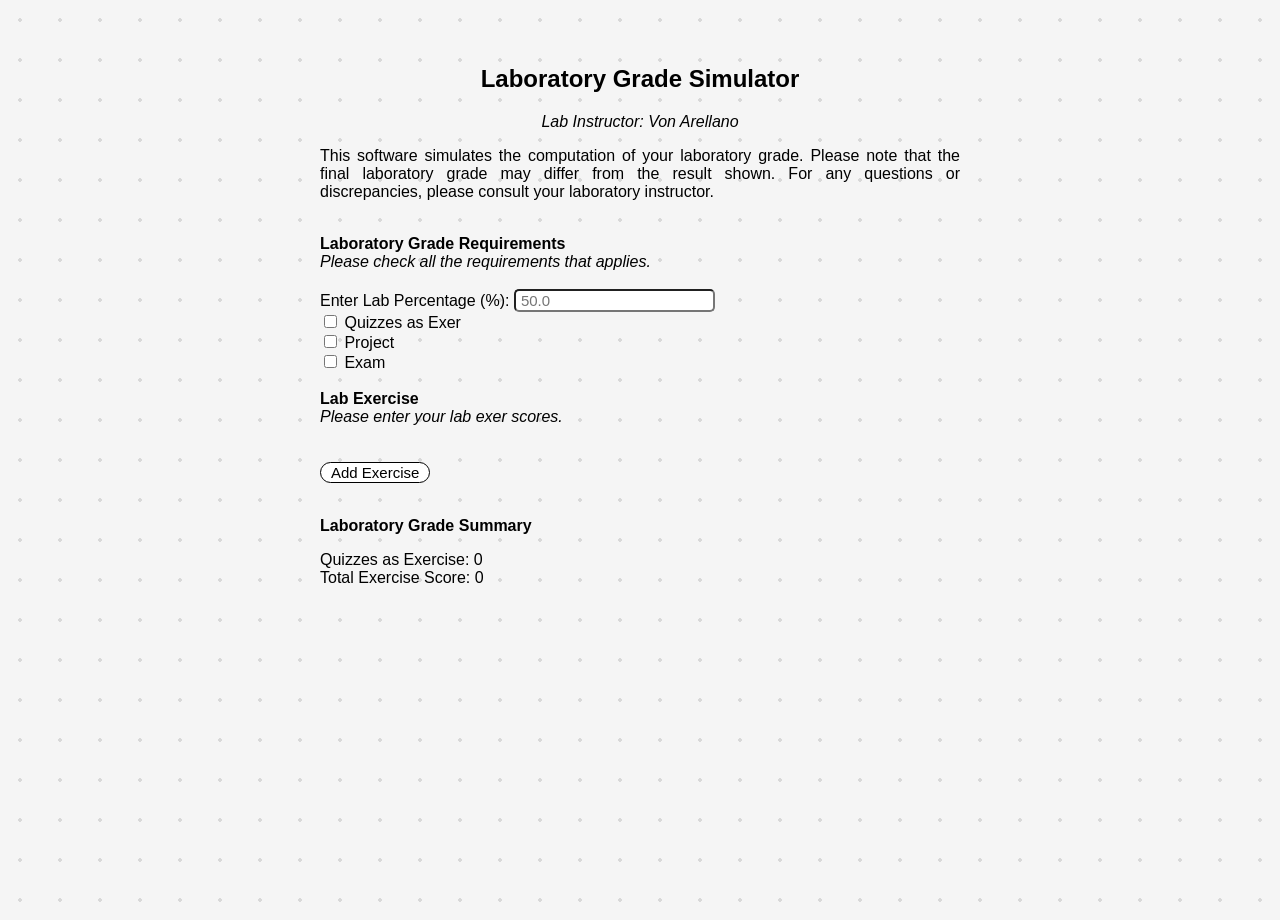
==== main.html @ db1c2f4b "initial draft" ====
<!-- LAB GRADE SIMULATOR -->
<!-- AUTHOR: Von Michael B. Arellano -->
<!DOCTYPE html>
<html>
  <head>
    <title>Lab Grade Simulator</title>
    <script src="main.js"></script>
    <script src="ui.js"></script>
    <link rel="stylesheet" href="main.css" />
    <link
      rel="stylesheet"
      href="https://fonts.googleapis.com/css2?family=Material+Symbols+Outlined"
    />
  </head>
  <body>
    <h2 id="title">Laboratory Grade Simulator</h2>
    <p id="author">Lab Instructor: Von Arellano</p>
    <div class="container">
      <!-- Description -->
      <p id="description">
        This software simulates the computation of your laboratory grade. Please
        note that the final laboratory grade may differ from the result shown.
        For any questions or discrepancies, please consult your laboratory
        instructor.
      </p>
      <!-- Lab Grade Distribution -->
      <div id="exerLabel">
        <br />
        <label><b>Laboratory Grade Requirements</b></label
        ><br />
        <i>Please check all the requirements that applies.</i>
      </div>
      <br />
      <label for="labPercent">Enter Lab Percentage (%): </label>
      <input
        id="labPercent"
        type="number"
        placeholder="50.0"
        oninput="isNumber(this, 'labPercentError')"
      />
      <div id="labPercentError" class="error"></div>

      <!-- Quizzes Checkbox-->
      <div>
        <label for="quizzes">
          <input
            type="checkbox"
            id="quizzes"
            onchange="hideOrUnhide(this, 'quiz')"
          />
          Quizzes as Exer
        </label>
      </div>

      <!-- Project Checkbox-->
      <div>
        <label for="project">
          <input type="checkbox" id="project" /> Project
        </label>
      </div>

      <!-- Lab Exam Checkbox-->
      <div>
        <label for="exam"> <input type="checkbox" id="exam" /> Exam </label>
      </div>

      <div id="quiz" hidden="true">
        <p><b>Laboratory Quiz</b></p>
        <!-- Enter Quiz Score -->
        <label>Enter Perfect Score:</label>
        <input
          type="number"
          id="perfectQuizScore"
          placeholder="10"
          oninput="isNumber(this, 'perfectQuizScoreError')"
        />
        <div id="perfectQuizScoreError" class="error"></div>
        <label>Enter Your Quiz Score:</label>
        <input
          type="number"
          id="quizScore"
          placeholder="10"
          oninput="isNumber(this, 'quizScoreError')"
        />
        <div id="quizScoreError" class="error"></div>
      </div>

      <!-- Laboratory Exercise Scores -->
      <br />
      <div id="exerLabel">
        <label><b>Lab Exercise</b></label
        ><br />
        <i>Please enter your lab exer scores.</i>
      </div>

      <!-- Quizzes -->
      <br />

      <div id="exerciseContainer"></div>
      <br />

      <!-- Add Exercise Button -->
      <button id="addExerBtn" type="button" onclick="addExercise()">
        Add Exercise
      </button>
      <br /><br />

      <!-- Grade Computation -->
      <p><b>Laboratory Grade Summary</b></p>
      <div>
        <label>Quizzes as Exercise: </label>
        <span id="quizAsExer">0</span>
      </div>
      <div>
        <label>Total Exercise Score: </label>
        <span id="totalExer">0</span>
      </div>
    </div>
  </body>
</html>
---- main.css ----
body {
  margin: 0;
  height: 100vh;

  background-color: #f5f5f5;

  /* Circle */
  background-image: radial-gradient(circle, #d9d9d9 2px, transparent 1px);

  /* Distance between circles */
  background-size: 40px 40px;

  /* Font-Related */
  font-family: Verdana, Geneva, Tahoma, sans-serif;
}

#title {
  padding-top: 5vh;
  text-align: center;
}

#description,
#exerLabel {
  text-align: justify;
}

#author {
  text-align: center;
  font-style: italic;
}

.container {
  width: 50%;
  margin: 0 auto;
}

.error {
  font-family: Arial, Helvetica, sans-serif;
  font-size: 12px;
  color: red;
  font-style: italic;
}

input {
  border-radius: 5px;
  padding-left: 5px;
  font-size: 15px;
}

button {
  border: none;
  background: transparent;
  cursor: pointer;
}

button:hover {
  color: red;
}

#addExerBtn {
  padding-left: 10px;
  padding-right: 10px;
  background: white;
  font-size: 15px;
  border: 1px solid black;
  border-radius: 100px;
}

#addExerBtn:hover {
  font-size: 15px;
  color: white;
  background: black;
}
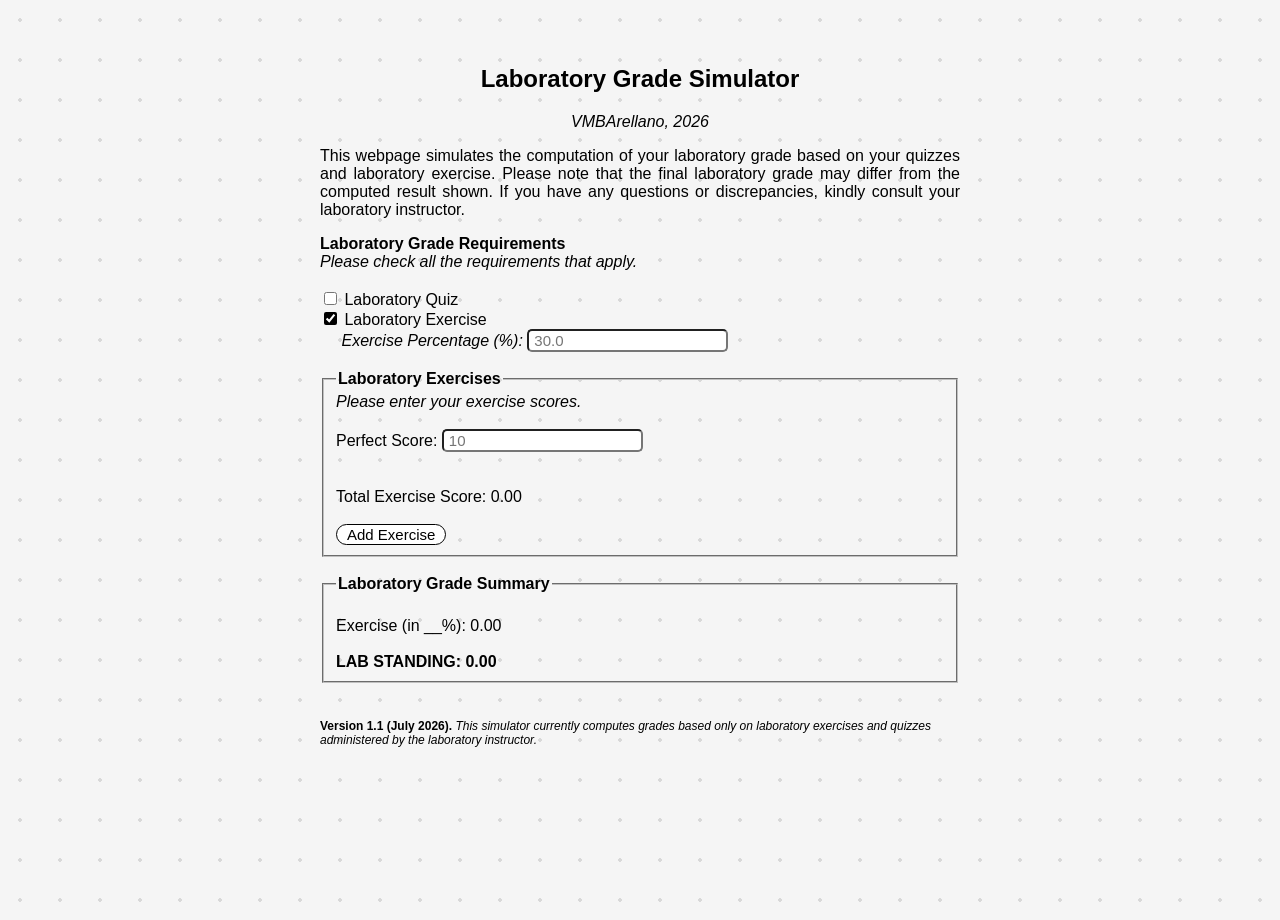
==== commit c01e4e53: "app v1.1" ====
--- a/main.html
+++ b/main.html
@@ -1,120 +1,261 @@
-<!-- LAB GRADE SIMULATOR -->
-<!-- AUTHOR: Von Michael B. Arellano -->
+<!-- ==========================================================
+     LAB GRADE SIMULATOR
+     Author: Von Michael B. Arellano
+=========================================================== -->
 <!DOCTYPE html>
-<html>
+<html lang="en">
   <head>
-    <title>Lab Grade Simulator</title>
-    <script src="main.js"></script>
-    <script src="ui.js"></script>
+    <meta charset="UTF-8" />
+    <meta name="viewport" content="width=device-width, initial-scale=1.0" />
+
+    <title>Laboratory Grade Simulator</title>
+
+    <!-- Styles -->
     <link rel="stylesheet" href="main.css" />
+    <link rel="icon" href="images/favicon.ico" />
+
+    <!-- Google Material Icons -->
     <link
       rel="stylesheet"
       href="https://fonts.googleapis.com/css2?family=Material+Symbols+Outlined"
     />
+
+    <!-- JavaScript -->
+    <script src="main.js" defer></script>
+    <script src="ui.js" defer></script>
   </head>
+
   <body>
-    <h2 id="title">Laboratory Grade Simulator</h2>
-    <p id="author">Lab Instructor: Von Arellano</p>
-    <div class="container">
-      <!-- Description -->
-      <p id="description">
-        This software simulates the computation of your laboratory grade. Please
-        note that the final laboratory grade may differ from the result shown.
-        For any questions or discrepancies, please consult your laboratory
-        instructor.
-      </p>
-      <!-- Lab Grade Distribution -->
-      <div id="exerLabel">
-        <br />
-        <label><b>Laboratory Grade Requirements</b></label
-        ><br />
-        <i>Please check all the requirements that applies.</i>
-      </div>
-      <br />
-      <label for="labPercent">Enter Lab Percentage (%): </label>
-      <input
-        id="labPercent"
-        type="number"
-        placeholder="50.0"
-        oninput="isNumber(this, 'labPercentError')"
-      />
-      <div id="labPercentError" class="error"></div>
-
-      <!-- Quizzes Checkbox-->
-      <div>
-        <label for="quizzes">
-          <input
-            type="checkbox"
-            id="quizzes"
-            onchange="hideOrUnhide(this, 'quiz')"
-          />
-          Quizzes as Exer
-        </label>
-      </div>
-
-      <!-- Project Checkbox-->
-      <div>
-        <label for="project">
-          <input type="checkbox" id="project" /> Project
-        </label>
-      </div>
-
-      <!-- Lab Exam Checkbox-->
-      <div>
-        <label for="exam"> <input type="checkbox" id="exam" /> Exam </label>
-      </div>
-
-      <div id="quiz" hidden="true">
-        <p><b>Laboratory Quiz</b></p>
-        <!-- Enter Quiz Score -->
-        <label>Enter Perfect Score:</label>
-        <input
-          type="number"
-          id="perfectQuizScore"
-          placeholder="10"
-          oninput="isNumber(this, 'perfectQuizScoreError')"
-        />
-        <div id="perfectQuizScoreError" class="error"></div>
-        <label>Enter Your Quiz Score:</label>
-        <input
-          type="number"
-          id="quizScore"
-          placeholder="10"
-          oninput="isNumber(this, 'quizScoreError')"
-        />
-        <div id="quizScoreError" class="error"></div>
-      </div>
-
-      <!-- Laboratory Exercise Scores -->
-      <br />
-      <div id="exerLabel">
-        <label><b>Lab Exercise</b></label
-        ><br />
-        <i>Please enter your lab exer scores.</i>
-      </div>
-
-      <!-- Quizzes -->
-      <br />
-
-      <div id="exerciseContainer"></div>
-      <br />
-
-      <!-- Add Exercise Button -->
-      <button id="addExerBtn" type="button" onclick="addExercise()">
-        Add Exercise
-      </button>
-      <br /><br />
-
-      <!-- Grade Computation -->
-      <p><b>Laboratory Grade Summary</b></p>
-      <div>
-        <label>Quizzes as Exercise: </label>
-        <span id="quizAsExer">0</span>
-      </div>
-      <div>
-        <label>Total Exercise Score: </label>
-        <span id="totalExer">0</span>
-      </div>
+    <!-- ======================================================
+         HEADER
+    ======================================================= -->
+    <header>
+      <h2 id="title">Laboratory Grade Simulator</h2>
+      <p id="author">VMBArellano, 2026</p>
+    </header>
+
+    <!-- ======================================================
+         MAIN CONTENT
+    ======================================================= -->
+    <main class="container">
+      <!-- ====================================================
+           DESCRIPTION
+      ===================================================== -->
+      <section>
+        <p id="description">
+          This webpage simulates the computation of your laboratory grade based
+          on your quizzes and laboratory exercise. Please note that the final
+          laboratory grade may differ from the computed result shown. If you
+          have any questions or discrepancies, kindly consult your laboratory
+          instructor.
+        </p>
+      </section>
+
+      <!-- ====================================================
+           GRADE REQUIREMENTS
+      ===================================================== -->
+      <section>
+        <div class="section">
+          <label><b>Laboratory Grade Requirements</b></label
+          ><br />
+          <i>Please check all the requirements that apply.</i>
+        </div>
+
+        <br />
+
+        <!-- Quiz -->
+        <div class="requirement">
+          <label for="quizzesCheckbox">
+            <input
+              id="quizzesCheckbox"
+              type="checkbox"
+              onchange="hideOrUnhideQuiz()"
+            />
+            Laboratory Quiz
+          </label>
+        </div>
+
+        <!-- Quiz Percentage -->
+        <div class="quiz" hidden>
+          <div id="quizPercentContainer" hidden>
+            <span class="checkbox-placeholder"></span>
+
+            <label for="quizPercent">
+              <i>Quiz Percentage (%):</i>
+            </label>
+
+            <input
+              id="quizPercent"
+              type="number"
+              placeholder="10.0"
+              oninput="isNumber(this,'quizPercentError')"
+            />
+
+            <div id="quizPercentError" class="error"></div>
+          </div>
+        </div>
+
+        <!-- Quiz as Exercise -->
+        <div id="quizExerCheckboxContainer">
+          <span class="checkbox-placeholder"></span>
+
+          <label for="quizzesAsExerCheckbox">
+            <input
+              id="quizzesAsExerCheckbox"
+              type="checkbox"
+              checked
+              onchange="hideOrUnhideQuiz()"
+            />
+            <i>Count Quiz as One Exercise</i>
+          </label>
+        </div>
+
+        <!-- Exercise -->
+        <div class="requirement">
+          <label for="exerCheckbox">
+            <input
+              id="exerCheckbox"
+              type="checkbox"
+              checked
+              onchange="hideOrUnhide(this,'exers',true)"
+            />
+            Laboratory Exercise
+          </label>
+        </div>
+
+        <div class="exers">
+          <span class="checkbox-placeholder"></span>
+
+          <label for="exerPercent">
+            <i>Exercise Percentage (%):</i>
+          </label>
+
+          <input
+            id="exerPercent"
+            type="number"
+            placeholder="30.0"
+            oninput="isNumber(this,'exerPercentError')"
+          />
+
+          <div id="exerPercentError" class="error"></div>
+        </div>
+        <br />
+      </section>
+
+      <!-- ====================================================
+           QUIZ DETAILS
+      ===================================================== -->
+      <section class="quiz" hidden>
+        <fieldset>
+          <legend><b>Laboratory Quiz</b></legend>
+
+          <i>Please enter your total score and the perfect score.</i>
+
+          <br /><br />
+
+          <label for="perfectQuizScore">Perfect Score:</label>
+          <input
+            id="perfectQuizScore"
+            type="number"
+            placeholder="10"
+            oninput="isNumber(this,'perfectQuizScoreError')"
+          />
+          <div id="perfectQuizScoreError" class="error"></div>
+
+          <label for="quizScore">Your Score:</label>
+          <input
+            id="quizScore"
+            type="number"
+            placeholder="10"
+            oninput="isNumber(this,'quizScoreError')"
+          />
+          <div id="quizScoreError" class="error"></div>
+        </fieldset>
+        <br />
+      </section>
+
+      <!-- ====================================================
+           EXERCISE DETAILS
+      ===================================================== -->
+      <section class="exers">
+        <fieldset>
+          <legend><b>Laboratory Exercises</b></legend>
+
+          <i>Please enter your exercise scores.</i>
+
+          <br /><br />
+
+          <label for="perfectExerScore">Perfect Score:</label>
+          <input
+            id="perfectExerScore"
+            type="number"
+            placeholder="10"
+            oninput="isNumber(this,'perfectExerScoreError')"
+          />
+          <div id="perfectExerScoreError" class="error"></div>
+
+          <br />
+
+          <div id="quizAsExerComputed">
+            <label>Quiz as Exercise (over 10):</label>
+            <span id="quizAsExer">0.00</span>
+          </div>
+
+          <div id="exerciseContainer"></div>
+
+          <br />
+
+          <div>
+            <label>Total Exercise Score:</label>
+            <span id="totalExer">0.00</span>
+          </div>
+
+          <br />
+
+          <button id="addExerBtn" type="button" onclick="addExercise()">
+            Add Exercise
+          </button>
+        </fieldset>
+
+        <br />
+      </section>
+
+      <!-- ====================================================
+           GRADE SUMMARY
+      ===================================================== -->
+      <section>
+        <fieldset>
+          <legend><b>Laboratory Grade Summary</b></legend>
+          <br />
+          <div id="normalizedQuizContainer">
+            <label id="quizPercentResult">Quiz (in __%):</label>
+            <span id="normalizedQuiz">0.00</span>
+          </div>
+
+          <div class="exers">
+            <label id="exerPercentResult">Exercise (in __%):</label>
+            <span id="normalizedExer">0.00</span>
+          </div>
+
+          <br />
+          <div>
+            <label><b>LAB STANDING: </b></label>
+            <b><span id="labStanding">0.00</span></b>
+          </div>
+        </fieldset>
+      </section>
+    </main>
+
+    <br />
+    <br />
+    <div id="footer" class="container">
+      <b>Version 1.1 (July 2026).</b>
+      <i
+        >This simulator currently computes grades based only on laboratory
+        exercises and quizzes administered by the laboratory instructor.</i
+      >
     </div>
+    <br />
+    <br />
   </body>
 </html>
--- a/main.css
+++ b/main.css
@@ -45,6 +45,7 @@
   border-radius: 5px;
   padding-left: 5px;
   font-size: 15px;
+  accent-color: black;
 }
 
 button {
@@ -71,3 +72,14 @@
   color: white;
   background: black;
 }
+
+.checkbox-placeholder {
+  display: inline-block;
+  width: 9px; /* Match your checkbox width */
+  height: 16px;
+  margin-right: 8px; /* Match the spacing after the checkbox */
+}
+
+#footer {
+  font-size: 12px;
+}
